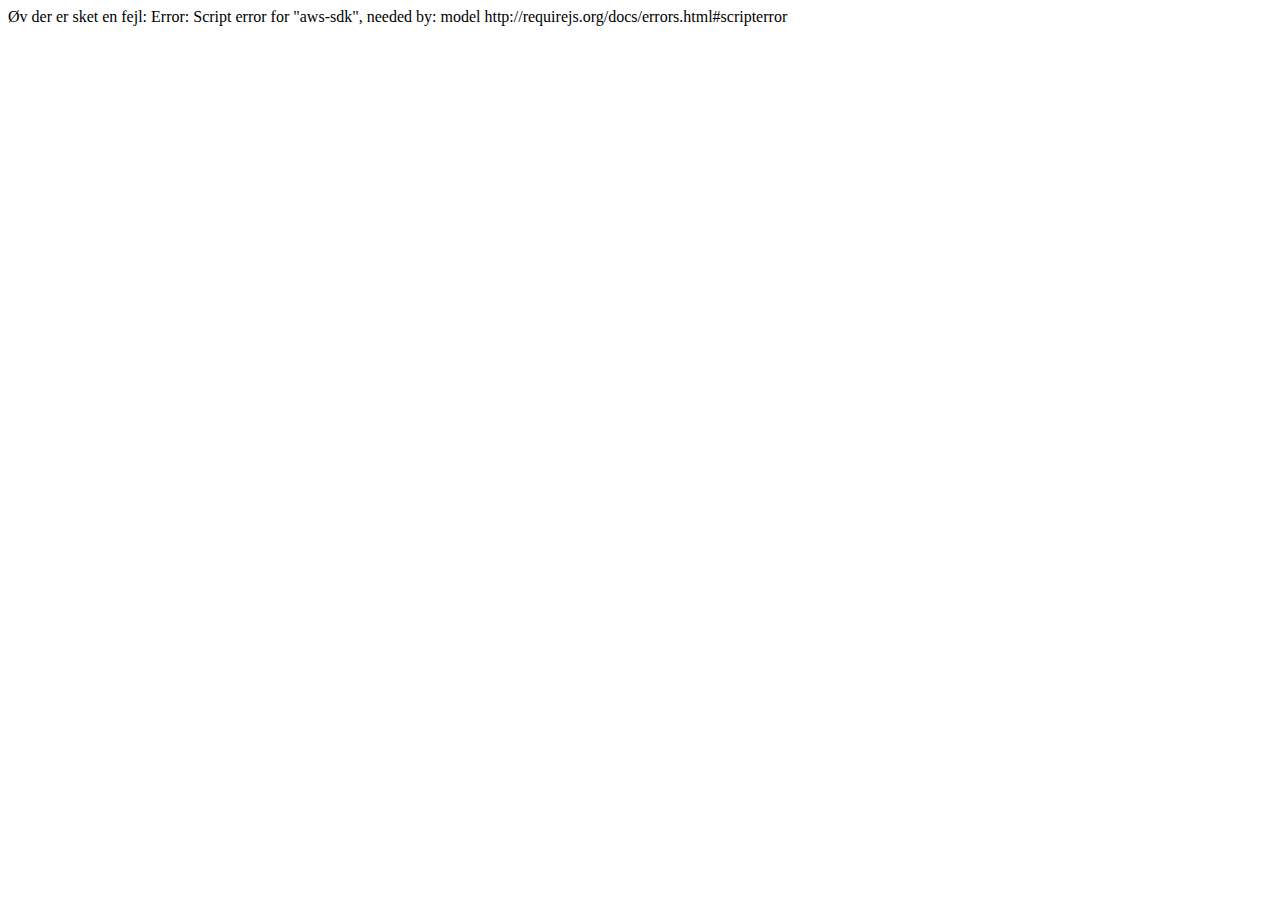
==== althea/index.html @ 60d30a07 "Initial" ====
<html>
    <head>
        <link rel="apple-touch-icon" sizes="57x57" href="resources/apple-icon-57x57.png">
        <link rel="apple-touch-icon" sizes="60x60" href="resources/apple-icon-60x60.png">
        <link rel="apple-touch-icon" sizes="72x72" href="resources/apple-icon-72x72.png">
        <link rel="apple-touch-icon" sizes="76x76" href="resources/apple-icon-76x76.png">
        <link rel="apple-touch-icon" sizes="114x114" href="resources/apple-icon-114x114.png">
        <link rel="apple-touch-icon" sizes="120x120" href="resources/apple-icon-120x120.png">
        <link rel="apple-touch-icon" sizes="144x144" href="resources/apple-icon-144x144.png">
        <link rel="apple-touch-icon" sizes="152x152" href="resources/apple-icon-152x152.png">
        <link rel="apple-touch-icon" sizes="180x180" href="resources/apple-icon-180x180.png">
        <link rel="icon" type="image/png" sizes="192x192"  href="resources/android-icon-192x192.png">
        <link rel="icon" type="image/png" sizes="32x32" href="resources/favicon-32x32.png">
        <link rel="icon" type="image/png" sizes="96x96" href="resources/favicon-96x96.png">
        <link rel="icon" type="image/png" sizes="16x16" href="resources/favicon-16x16.png">
        <link rel="manifest" href="resources/manifest.json">
        <meta name="apple-mobile-web-app-capable" content="yes"/>
        <meta name="msapplication-TileColor" content="#ffffff">
        <meta name="msapplication-TileImage" content="resources/ms-icon-144x144.png">
        <meta name="theme-color" content="#ffffff">
        <meta name="viewport" content="width=device-width, initial-scale=1">
        
        <link rel="stylesheet" href="style.css"/>
        <script data-main="main.js" src="require.js"/></script>
    </head>
    <body>
    </body>
</html>
---- althea/style.css ----
input, button {
  font-size: 16px;
}

button.linklike {
  background:none!important;
  color:inherit;
  border:none; 
  padding:0!important;
  font: inherit;
  /*border is optional*/
  border-bottom:1px solid #444; 
  cursor: pointer;
}

div.big, a.big, input.big, button.big {
  width: 80%;
  font-size: 200%;
}

div.data {
  margin-top:33px;
}

div.menu {
  position: fixed;
  top: 0;
  left: 0;
  width: 100%;
  background: "white";
  z-index: 3;
  background: rgba(255, 255, 255, 1);
  border-bottom: 3px solid #73AD21;
}

div.plot {
  position: fixed;
  top: 30;
  right: 0;
  width: 500px;
  z-index: 2;
  background: rgba(255, 255, 255, 1);
  border-left: 3px solid #73AD21;
  border-bottom: 3px solid #73AD21;
}
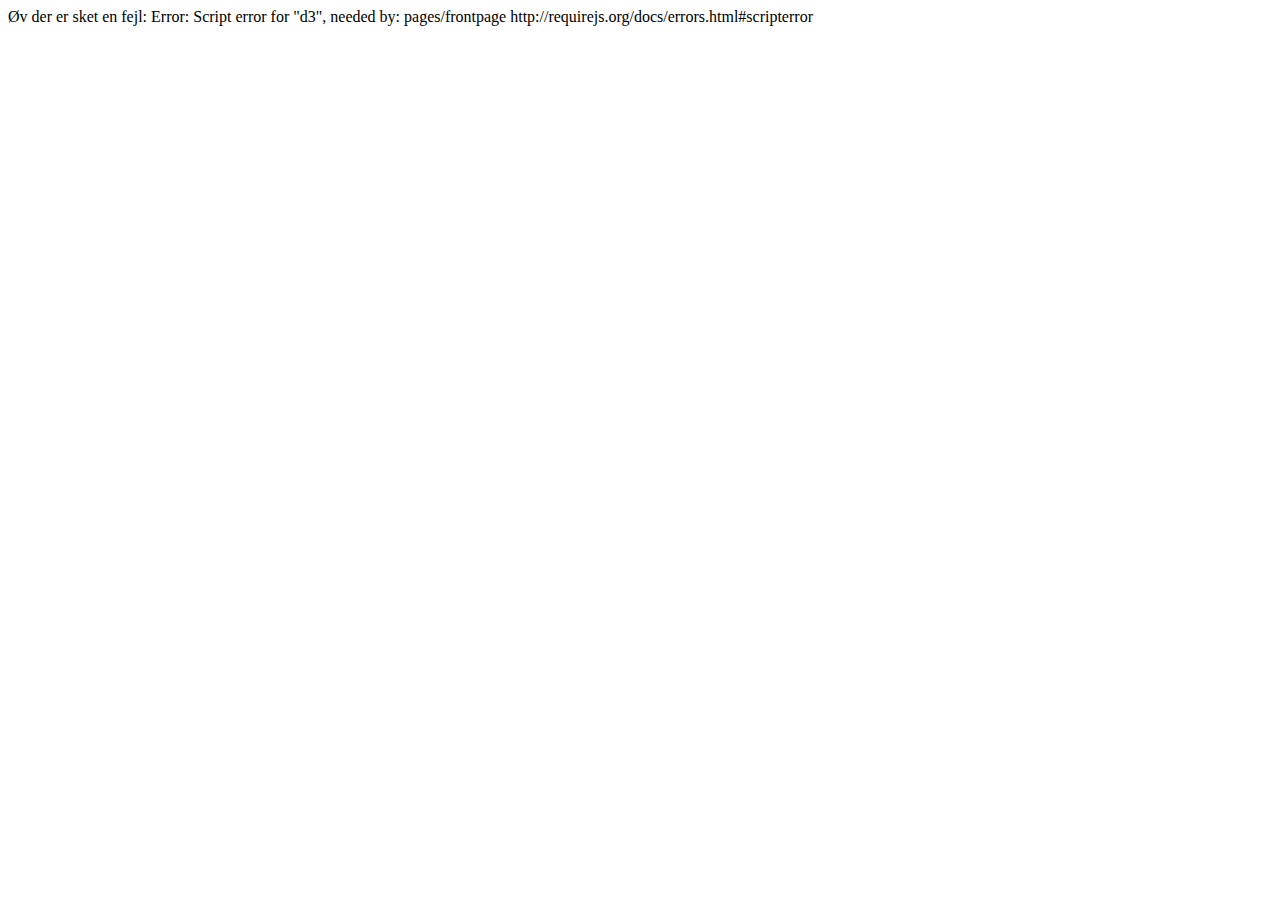
==== commit d15c55b0: "[althea] styling" ====
--- a/althea/index.html
+++ b/althea/index.html
@@ -18,7 +18,7 @@
         <meta name="msapplication-TileColor" content="#ffffff">
         <meta name="msapplication-TileImage" content="resources/ms-icon-144x144.png">
         <meta name="theme-color" content="#ffffff">
-        <meta name="viewport" content="width=device-width, initial-scale=1">
+        <meta name="viewport" content="width=520px, initial-scale=1">
         
         <link rel="stylesheet" href="style.css"/>
         <script data-main="main.js" src="require.js"/></script>
